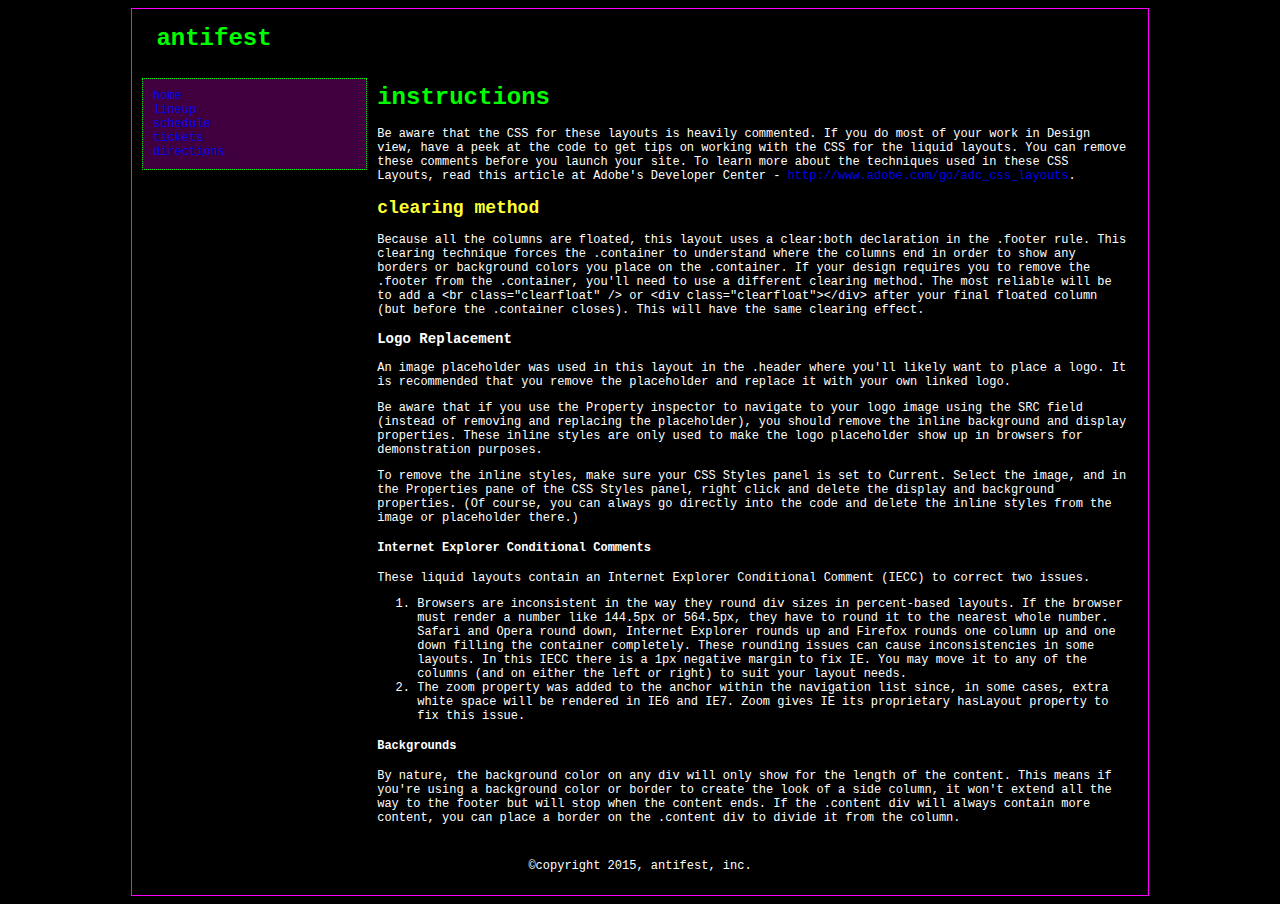
==== directions.html @ 91752462 "add more pages to the file, change layout of the index file." ====
<!doctype html>
<html>
<head>
<meta charset="UTF-8">
<title>antifest-directions</title>
<link href="stylesheets/antistyles.css" rel="stylesheet" type="text/css">
<style type="text/css">
<!--
-->
</style><!--[if lte IE 7]>
<style>
.content { margin-right: -1px; } /* this 1px negative margin can be placed on any of the columns in this layout with the same corrective effect. */
ul.nav a { zoom: 1; }  /* the zoom property gives IE the hasLayout trigger it needs to correct extra whiltespace between the links */
</style>
<![endif]--></head>

<body>

<div class="container">
  <div class="header">
    <h1>&nbsp;antifest</h1>
  <!-- end .header --></div>
  <div class="sidebar1"><a href="index.html">home</a><br>
    <a href="lineup.html">lineup</a><br>
    <a href="schedule.html">schedule</a><br>
    <a href="tickets.html">tickets</a><br>
    <a href="directions.html">directions </a><br>
  <!-- end .sidebar1 --></div>
  <div class="content">
    <h1>Instructions</h1>
    <p>Be aware that the CSS for these layouts is heavily commented. If you do most of your work in Design view, have a peek at the code to get tips on working with the CSS for the liquid layouts. You can remove these comments before you launch your site. To learn more about the techniques used in these CSS Layouts, read this article at Adobe's Developer Center - <a href="http://www.adobe.com/go/adc_css_layouts">http://www.adobe.com/go/adc_css_layouts</a>.</p>
    <h2>Clearing Method</h2>
    <p>Because all the columns are floated, this layout uses a clear:both declaration in the .footer rule.  This clearing technique forces the .container to understand where the columns end in order to show any borders or background colors you place on the .container. If your design requires you to remove the .footer from the .container, you'll need to use a different clearing method. The most reliable will be to add a &lt;br class=&quot;clearfloat&quot; /&gt; or &lt;div  class=&quot;clearfloat&quot;&gt;&lt;/div&gt; after your final floated column (but before the .container closes). This will have the same clearing effect.</p>
    <h3>Logo Replacement</h3>
    <p>An image placeholder was used in this layout in the .header where you'll likely want to place  a logo. It is recommended that you remove the placeholder and replace it with your own linked logo. </p>
    <p> Be aware that if you use the Property inspector to navigate to your logo image using the SRC field (instead of removing and replacing the placeholder), you should remove the inline background and display properties. These inline styles are only used to make the logo placeholder show up in browsers for demonstration purposes. </p>
    <p>To remove the inline styles, make sure your CSS Styles panel is set to Current. Select the image, and in the Properties pane of the CSS Styles panel, right click and delete the display and background properties. (Of course, you can always go directly into the code and delete the inline styles from the image or placeholder there.)</p>
    <h4>Internet Explorer Conditional Comments</h4>
    <p>These liquid layouts contain an Internet Explorer Conditional Comment (IECC) to correct two issues. </p>
    <ol>
      <li>Browsers are inconsistent in the way they round div sizes in percent-based layouts. If the browser must render a number like 144.5px or 564.5px, they have to round it to the nearest whole number. Safari and Opera round down, Internet Explorer rounds up and Firefox rounds one column up and one down filling the container completely. These rounding issues can cause inconsistencies in some layouts. In this IECC there is a 1px negative margin to fix IE. You may move it to any of the columns (and on either the left or right) to suit your layout needs.</li>
      <li>The zoom property was added to the anchor within the navigation list since, in some cases, extra white space will be rendered in IE6 and IE7. Zoom gives IE its proprietary hasLayout property to fix this issue.</li>
    </ol>
    <h4>Backgrounds</h4>
    <p>By nature, the background color on any div will only show for the length of the content. This means if you're using a background color or border to create the look of a side column, it won't extend all the way to the footer but will stop when the content ends. If the .content div will always contain more content, you can place a border on the .content div to divide it from the column.</p>
    <!-- end .content --></div>
  <div class="footer">
    <p>&copy;copyright 2015, antifest, inc. </p>
    <!-- end .footer --></div>
  <!-- end .container --></div>
</body>
</html>
---- stylesheets/antistyles.css ----
@charset "UTF-8";

h1 {
	text-transform: lowercase;
	color: #0f0;
}
h2 {
	text-transform: lowercase;
	color: #ff3;
}
body,td,th {
	font-family: "Courier New", Courier, monospace;
	font-size: 12px;
	color: #fff;
}
body {
	background-color: #000;
	margin-left: 5px;
	margin-right: 5px;
}
a:link {
	text-decoration: none;
}
a:visited {
	text-decoration: none;
}
a:hover {
	text-decoration: underline;
}
a:active {
	text-decoration: none;
}



a img { /* this selector removes the default blue border displayed in some browsers around an image when it is surrounded by a link */
	border: none;
}

/* ~~ Styling for your site's links must remain in this order - including the group of selectors that create the hover effect. ~~ */


/* ~~ this container surrounds all other divs giving them their percentage-based width ~~ */
.container {
	width: 80%;
	max-width: 1260px;/* a max-width may be desirable to keep this layout from getting too wide on a large monitor. This keeps line length more readable. IE6 does not respect this declaration. */
	min-width: 780px;/* a min-width may be desirable to keep this layout from getting too narrow. This keeps line length more readable in the side columns. IE6 does not respect this declaration. */
	background-color: #000;
	margin: 0 auto; /* the auto value on the sides, coupled with the width, centers the layout. It is not needed if you set the .container's width to 100%. */
	border: solid thin #f0f;
}

/* ~~ the header is not given a width. It will extend the full width of your layout. It contains an image placeholder that should be replaced with your own linked logo ~~ */
.header {
	background-color: #000;
	margin: 10px;
}

/* ~~ These are the columns for the layout. ~~ 

1) Padding is only placed on the top and/or bottom of the divs. The elements within these divs have padding on their sides. This saves you from any "box model math". Keep in mind, if you add any side padding or border to the div itself, it will be added to the width you define to create the *total* width. You may also choose to remove the padding on the element in the div and place a second div within it with no width and the padding necessary for your design.

2) No margin has been given to the columns since they are all floated. If you must add margin, avoid placing it on the side you're floating toward (for example: a right margin on a div set to float right). Many times, padding can be used instead. For divs where this rule must be broken, you should add a "display:inline" declaration to the div's rule to tame a bug where some versions of Internet Explorer double the margin.

3) Since classes can be used multiple times in a document (and an element can also have multiple classes applied), the columns have been assigned class names instead of IDs. For example, two sidebar divs could be stacked if necessary. These can very easily be changed to IDs if that's your preference, as long as you'll only be using them once per document.

4) If you prefer your nav on the right instead of the left, simply float these columns the opposite direction (all right instead of all left) and they'll render in reverse order. There's no need to move the divs around in the HTML source.

*/
.sidebar1 {
	float: left;
	width: 20%;
	background-color: #400040;
	margin: 10px;
	padding: 10px;
	border: thin dotted #0f0;
}
.content {
	padding: 0px;
	width: 74%;
	float: left;
}






/* ~~ The footer ~~ */
.footer {
	padding: 10px 0;
	background-color: #000;
	position: relative;/* this gives IE6 hasLayout to properly clear */
	clear: both; /* this clear property forces the .container to understand where the columns end and contain them */
	text-align: center;
}

/* ~~ miscellaneous float/clear classes ~~ */
.fltrt {  /* this class can be used to float an element right in your page. The floated element must precede the element it should be next to on the page. */
	float: right;
	margin-left: 8px;
}
.fltlft { /* this class can be used to float an element left in your page. The floated element must precede the element it should be next to on the page. */
	float: left;
	margin-right: 8px;
}
.clearfloat { /* this class can be placed on a <br /> or empty div as the final element following the last floated div (within the #container) if the #footer is removed or taken out of the #container */
	clear:both;
	height:0;
	font-size: 1px;
	line-height: 0px;
}
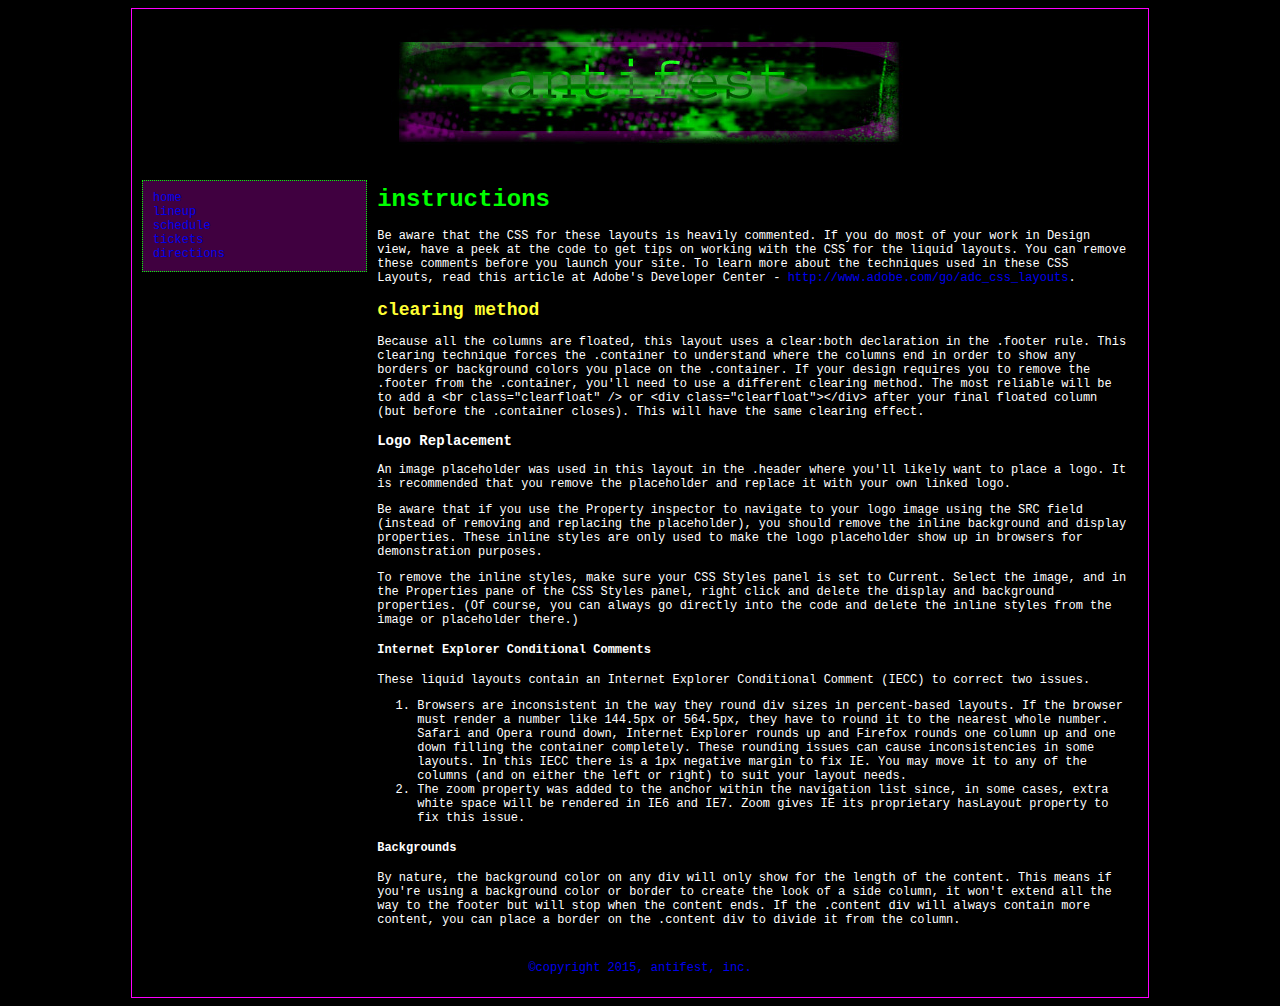
==== commit 4dcc5627: "added flash movie to main page, mp3 audio file to lineup page under slothchild." ====
--- a/directions.html
+++ b/directions.html
@@ -12,14 +12,40 @@
 .content { margin-right: -1px; } /* this 1px negative margin can be placed on any of the columns in this layout with the same corrective effect. */
 ul.nav a { zoom: 1; }  /* the zoom property gives IE the hasLayout trigger it needs to correct extra whiltespace between the links */
 </style>
-<![endif]--></head>
+<![endif]-->
+<script type="text/javascript">
+function MM_swapImgRestore() { //v3.0
+  var i,x,a=document.MM_sr; for(i=0;a&&i<a.length&&(x=a[i])&&x.oSrc;i++) x.src=x.oSrc;
+}
+function MM_preloadImages() { //v3.0
+  var d=document; if(d.images){ if(!d.MM_p) d.MM_p=new Array();
+    var i,j=d.MM_p.length,a=MM_preloadImages.arguments; for(i=0; i<a.length; i++)
+    if (a[i].indexOf("#")!=0){ d.MM_p[j]=new Image; d.MM_p[j++].src=a[i];}}
+}
 
-<body>
+function MM_findObj(n, d) { //v4.01
+  var p,i,x;  if(!d) d=document; if((p=n.indexOf("?"))>0&&parent.frames.length) {
+    d=parent.frames[n.substring(p+1)].document; n=n.substring(0,p);}
+  if(!(x=d[n])&&d.all) x=d.all[n]; for (i=0;!x&&i<d.forms.length;i++) x=d.forms[i][n];
+  for(i=0;!x&&d.layers&&i<d.layers.length;i++) x=MM_findObj(n,d.layers[i].document);
+  if(!x && d.getElementById) x=d.getElementById(n); return x;
+}
+
+function MM_swapImage() { //v3.0
+  var i,j=0,x,a=MM_swapImage.arguments; document.MM_sr=new Array; for(i=0;i<(a.length-2);i+=3)
+   if ((x=MM_findObj(a[i]))!=null){document.MM_sr[j++]=x; if(!x.oSrc) x.oSrc=x.src; x.src=a[i+2];}
+}
+</script>
+</head>
+
+<body onLoad="MM_preloadImages('graphics/anti_logo_over.jpg')">
 
 <div class="container">
   <div class="header">
-    <h1>&nbsp;antifest</h1>
-  <!-- end .header --></div>
+    <div class="center">
+      <h1>&nbsp;<a href="index.html" onMouseOut="MM_swapImgRestore()" onMouseOver="MM_swapImage('anti_roll','','graphics/anti_logo_over.jpg',1)"><img src="graphics/anti_logo.jpg" alt="antifest logo and link to the home page" width="528" height="122" id="anti_roll"></a></h1>
+    <!-- end .header --></div>
+  </div>
   <div class="sidebar1"><a href="index.html">home</a><br>
     <a href="lineup.html">lineup</a><br>
     <a href="schedule.html">schedule</a><br>
@@ -45,7 +71,7 @@
     <p>By nature, the background color on any div will only show for the length of the content. This means if you're using a background color or border to create the look of a side column, it won't extend all the way to the footer but will stop when the content ends. If the .content div will always contain more content, you can place a border on the .content div to divide it from the column.</p>
     <!-- end .content --></div>
   <div class="footer">
-    <p>&copy;copyright 2015, antifest, inc. </p>
+    <p><!-- #BeginLibraryItem "/Library/footer.lbi" --> <a href="mailto:info@antifest.com">&copy;copyright 2015, antifest, inc. </a><!-- #EndLibraryItem --></p>
     <!-- end .footer --></div>
   <!-- end .container --></div>
 </body>
--- a/stylesheets/antistyles.css
+++ b/stylesheets/antistyles.css
@@ -110,3 +110,10 @@
 	font-size: 1px;
 	line-height: 0px;
 }
+.center {
+	text-align: center;
+}
+#promo {
+	margin: 5px;
+	float: right;
+}
